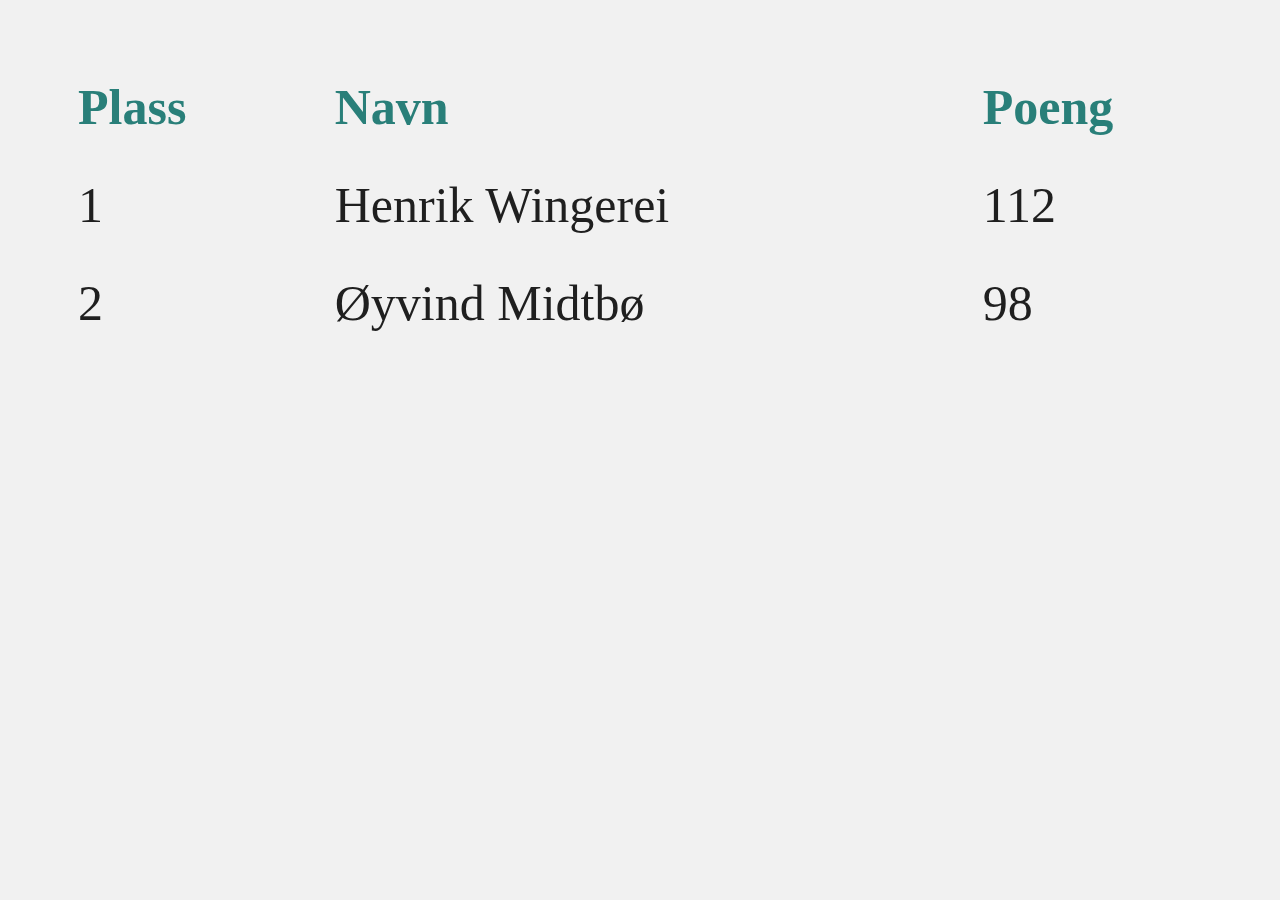
==== score.html @ 95fdd897 "Lagt til side for live-score. Kun statisk side" ====
<!DOCTYPE html>
<html>
	<head>
		<meta http-equiv="Content-Type" content="text/html; charset=utf-8">
		<title>Skrivekonkurranse på dagen@ifi</title>
		<link rel="stylesheet" href="css/fonts.css" type="text/css" media="screen" charset="utf-8">
		<link rel="stylesheet" href="css/score.css" type="text/css" media="screen" charset="utf-8">
		<script type="text/javascript" src="js/external/jquery-1.8.2.js"></script>
		<script type="text/javascript" src="js/timer.js"></script>
		<script type="text/javascript" src="js/data.js"></script>
		<script type="text/javascript" src="js/game.js"></script>
		<script type="text/javascript" src="js/io.js"></script>
		<link rel="shortcut icon" href="favicon.ico" type="image/x-icon" />
	</head>
		<body>
			<div class="container">
				<table border="0">
					<tr>
						<th>Plass</th>
						<th>Navn</th>
						<th>Poeng</th>
					</tr>
					<tr>
						<td>1</td>
						<td>Henrik Wingerei</td>
						<td>112</td>
					</tr>
					<tr>
						<td>2</td>
						<td>Øyvind Midtbø</td>
						<td>98</td>
					</tr>
				</table>
			</div>
		</body>
<html>
---- css/fonts.css ----
@font-face{
	font-family:"Fedra Serif B Book";
	src:url("../type/FedraSerifBPro-Book.otf") format("woff");
font-style: normal;
font-weight: normal;
font-stretch: normal;
}
@font-face{
	font-family:"Fedra Serif B Medium Italic";
	src:url("../type/FedraSerifBPro-MediumItalic.otf") format("woff");
font-style: italic;
font-weight: normal;
font-stretch: normal;
}
@font-face{
	font-family:"Fedra Serif B Bold";
	src:url("../type/FedraSerifBPro-Bold.otf") format("woff");
font-style: normal;
font-weight: bold;
font-stretch: normal;
}

@font-face{
font-family:"Conduit ITC W01 Light";
src:url("../type/ConduitITC-Light.otf") format("woff");
}

@font-face{
font-family:"Conduit ITC W01 Bold";
src:url("../type/ConduitITC-Bold.otf")format("woff");
font-weight: bold;
}
---- css/score.css ----
body {
	font-family: "Fedra Serif B Book",Georgia;
	background-color: #F1F1F1;
	color: #1F1F1F;	
	font-size: 50px;
}

.container {
	width: 1200px;
	margin: 0 auto;
	padding: 50px;
}

table {
	width: 100%;
	border-collapse:collapse;
}

tr {
	margin-bottom: 20px;
	text-align: left;
}

th {
	color: #297F79;
	text-align: left;
	padding: 20px;
}

td {
	padding: 20px;
}
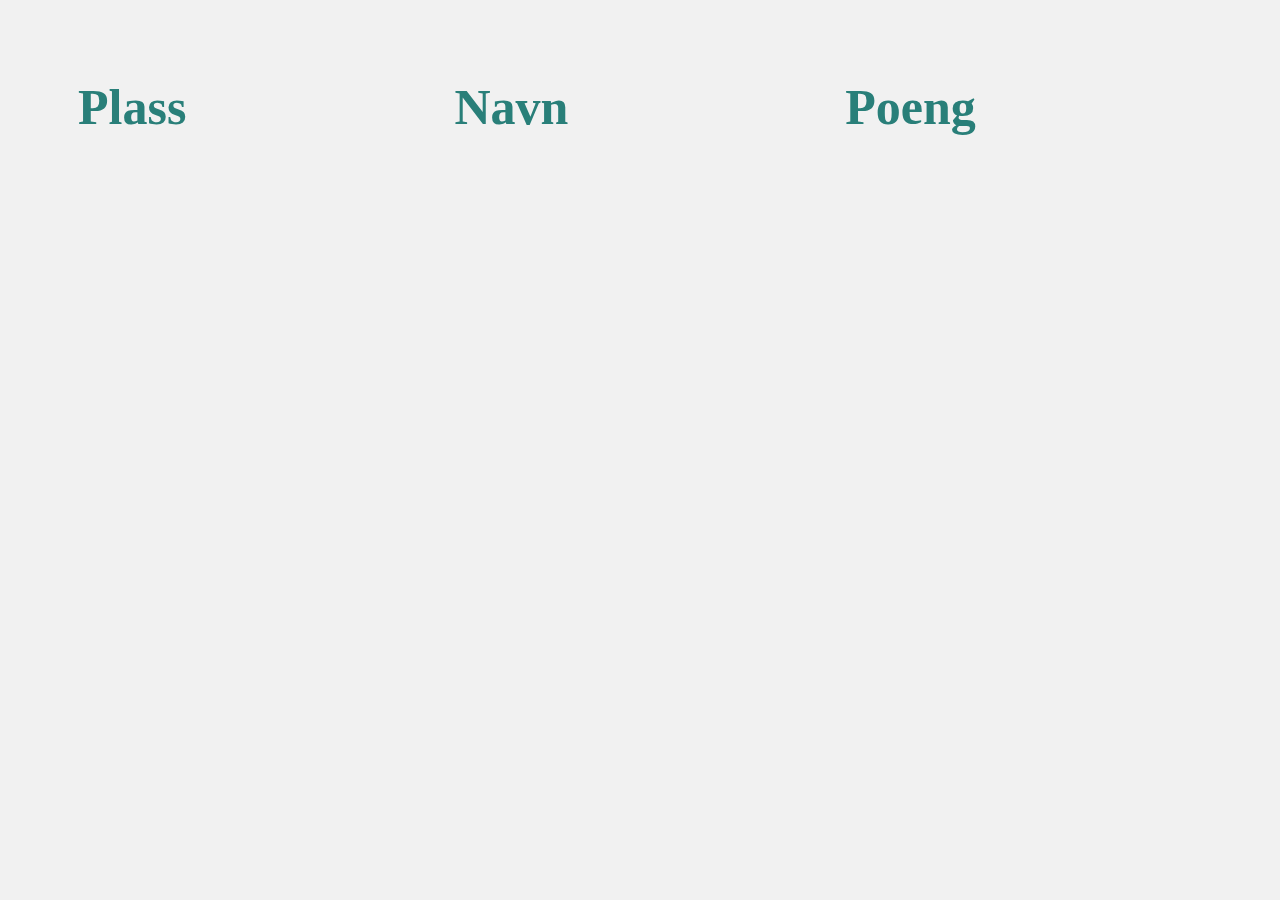
==== commit b385a86b: "Lagt til score.js og implementert logikk for å vise highscorelisten" ====
--- a/score.html
+++ b/score.html
@@ -10,26 +10,17 @@
 		<script type="text/javascript" src="js/data.js"></script>
 		<script type="text/javascript" src="js/game.js"></script>
 		<script type="text/javascript" src="js/io.js"></script>
+		<script type="text/javascript" src="js/score.js"></script>
 		<link rel="shortcut icon" href="favicon.ico" type="image/x-icon" />
 	</head>
 		<body>
 			<div class="container">
-				<table border="0">
+				<table border="0" id="highScoreList">
 					<tr>
 						<th>Plass</th>
 						<th>Navn</th>
 						<th>Poeng</th>
 					</tr>
-					<tr>
-						<td>1</td>
-						<td>Henrik Wingerei</td>
-						<td>112</td>
-					</tr>
-					<tr>
-						<td>2</td>
-						<td>Øyvind Midtbø</td>
-						<td>98</td>
-					</tr>
 				</table>
 			</div>
 		</body>
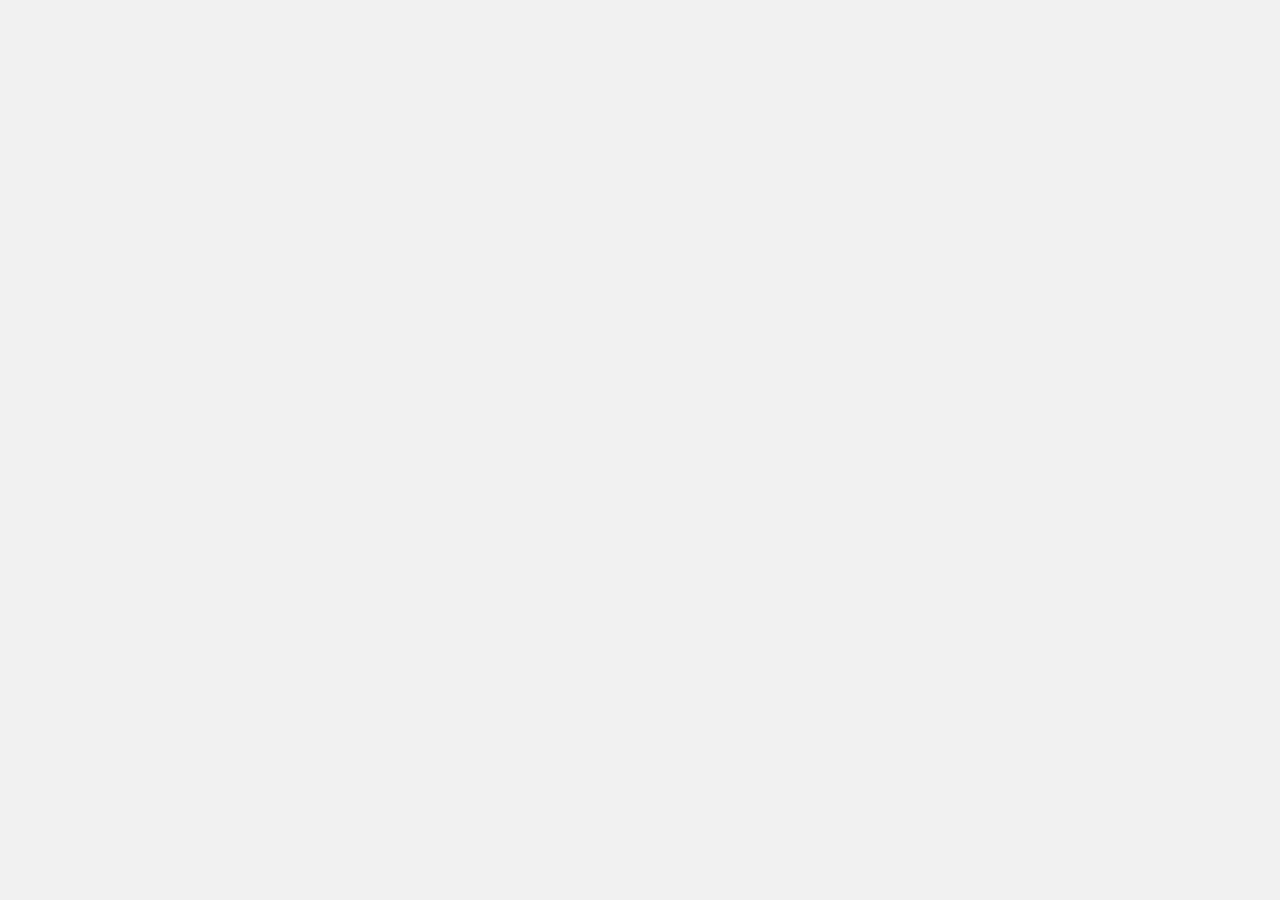
==== commit 3aa7c484: "Nå fungerer det å lagre personlig informasjon, og nå kjører highscore hvert sekund" ====
--- a/score.html
+++ b/score.html
@@ -15,13 +15,7 @@
 	</head>
 		<body>
 			<div class="container">
-				<table border="0" id="highScoreList">
-					<tr>
-						<th>Plass</th>
-						<th>Navn</th>
-						<th>Poeng</th>
-					</tr>
-				</table>
+				<table border="0" id="highScoreList"></table>
 			</div>
 		</body>
 <html>